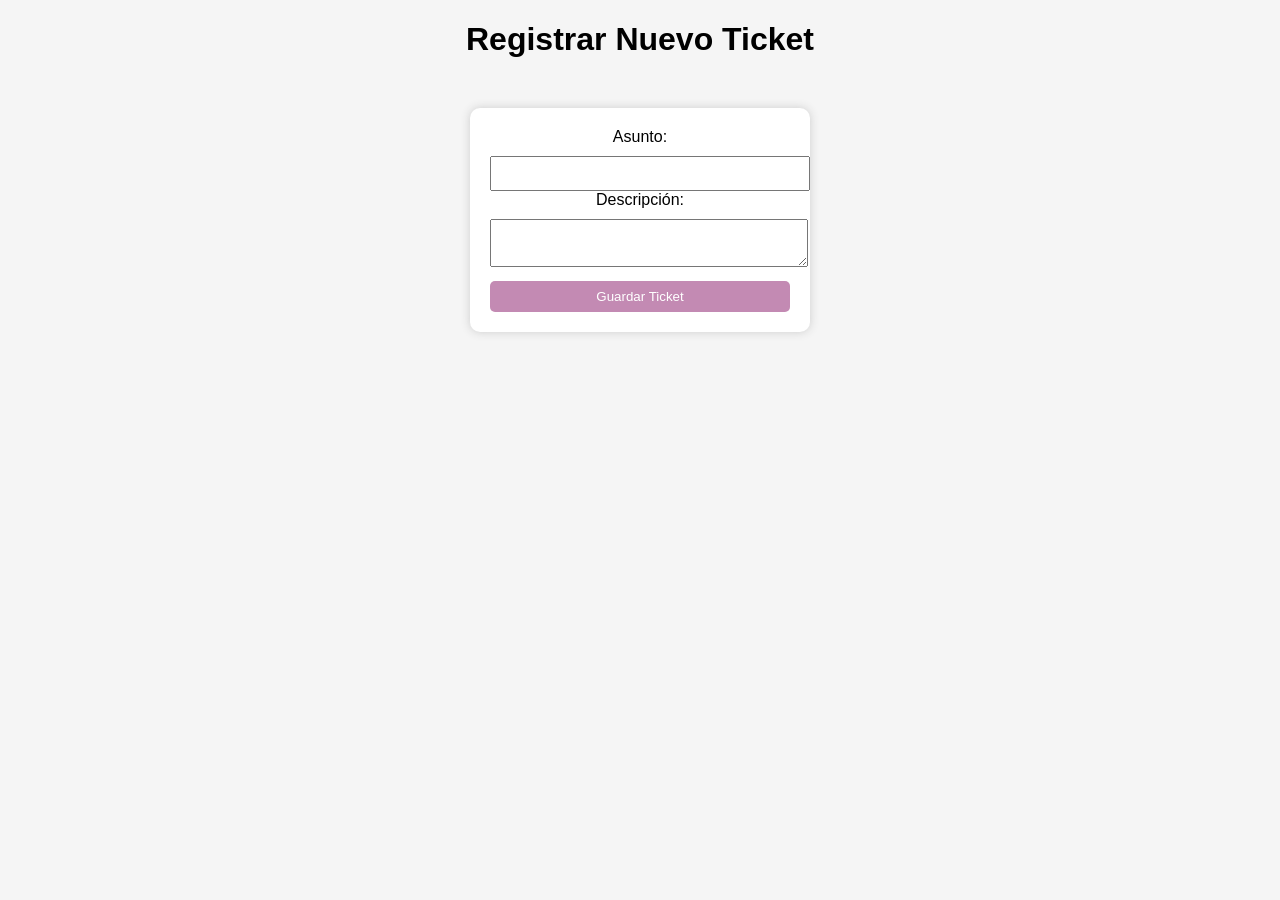
==== nuevo-ticket.html @ 3a011e6d "Add: formulario de login" ====
<!DOCTYPE html>
<html lang="es">
<head>
  <meta charset="UTF-8">
  <title>Nuevo Ticket</title>
  <link rel="stylesheet" href="style.css">
</head>
<body>
  <h1>Registrar Nuevo Ticket</h1>
  <div class="login-container">
    <form id="newTicketForm">
      <label>Asunto:</label>
      <input type="text" id="asunto" required>
      <label>Descripción:</label>
      <textarea id="descripcion" required></textarea>
      <button type="submit">Guardar Ticket</button>
    </form>
  </div>
  <script src="script.js"></script>
</body>
</html>
---- style.css ----
body {
  font-family: Arial, sans-serif;
  background: #f5f5f5;
  text-align: center;
  margin: 0;
  padding: 0;
}

.login-container, .tickets-container {
  background: #fff;
  width: 300px;
  margin: 50px auto;
  padding: 20px;
  border-radius: 10px;
  box-shadow: 0 0 10px #ccc;
}

input, button, textarea {
  width: 100%;
  padding: 8px;
  margin-top: 10px;
}

button {
  background: #C38AB3;
  color: #fff;
  border: none;
  border-radius: 5px;
}
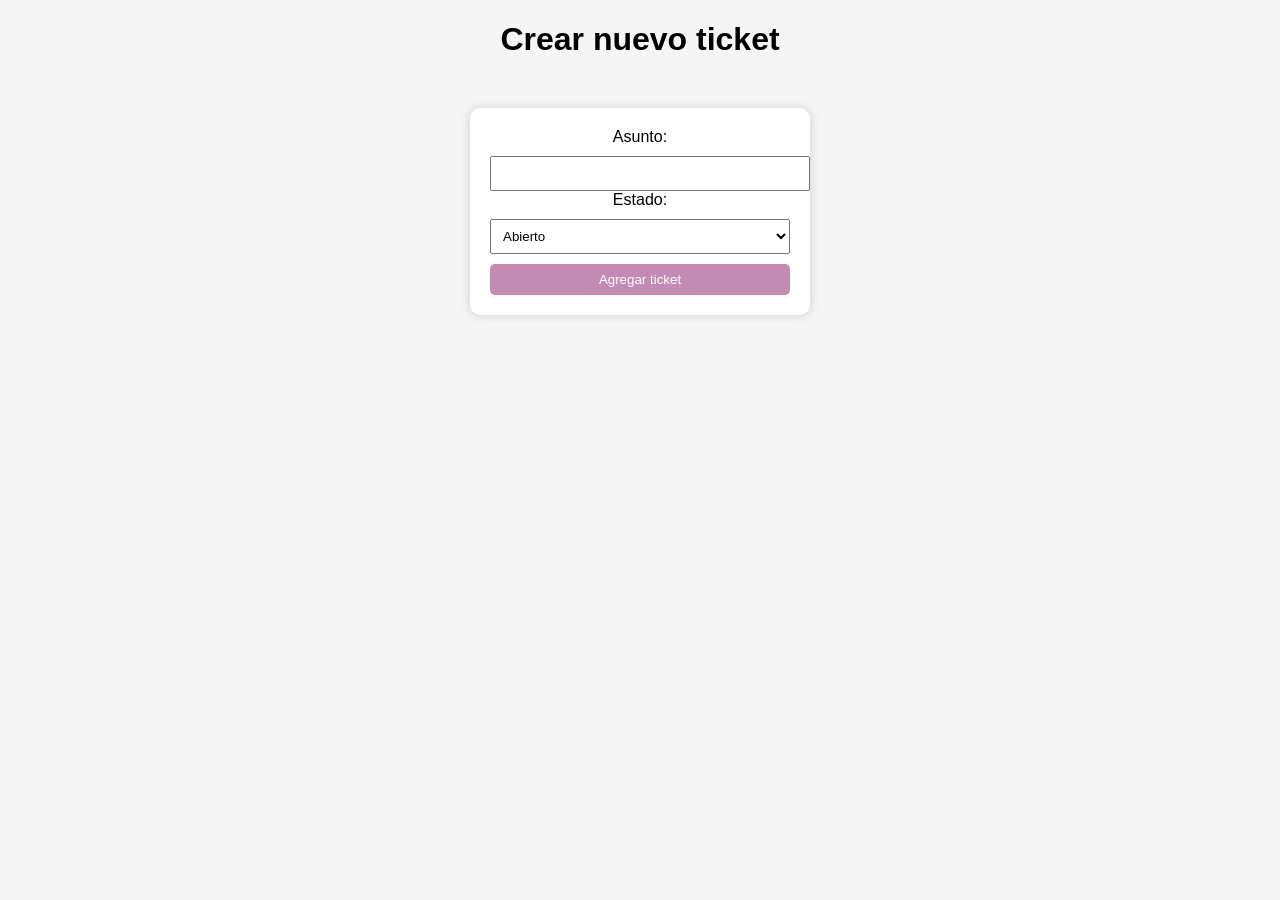
==== commit 0c8dddb8: "Agregar funcionalidad de tickets con localStorage y eliminar ticket" ====
--- a/nuevo-ticket.html
+++ b/nuevo-ticket.html
@@ -6,16 +6,50 @@
   <link rel="stylesheet" href="style.css">
 </head>
 <body>
-  <h1>Registrar Nuevo Ticket</h1>
-  <div class="login-container">
+  <h1>Crear nuevo ticket</h1>
+  <div class="tickets-container">
     <form id="newTicketForm">
       <label>Asunto:</label>
       <input type="text" id="asunto" required>
-      <label>Descripción:</label>
-      <textarea id="descripcion" required></textarea>
-      <button type="submit">Guardar Ticket</button>
+      
+      <label>Estado:</label>
+      <select id="estado">
+        <option value="Abierto">Abierto</option>
+        <option value="Cerrado">Cerrado</option>
+      </select>
+      
+      <button type="submit">Agregar ticket</button>
     </form>
   </div>
+
   <script src="script.js"></script>
+  <script>
+    const newTicketForm = document.getElementById('newTicketForm');
+
+    newTicketForm.addEventListener('submit', (e) => {
+      e.preventDefault();
+
+      const asunto = document.getElementById('asunto').value;
+      const estado = document.getElementById('estado').value;
+
+      // Obtener tickets actuales
+      let tickets = JSON.parse(localStorage.getItem('tickets')) || [];
+
+      // Crear nuevo ticket con ID automático
+      const nuevoTicket = {
+        id: tickets.length + 1,
+        asunto,
+        estado
+      };
+
+      tickets.push(nuevoTicket);
+
+      // Guardar en localStorage
+      localStorage.setItem('tickets', JSON.stringify(tickets));
+
+      // Redirigir a tickets.html
+      window.location.href = 'tickets.html';
+    });
+  </script>
 </body>
 </html>
--- a/style.css
+++ b/style.css
@@ -15,7 +15,7 @@
   box-shadow: 0 0 10px #ccc;
 }
 
-input, button, textarea {
+input, button, textarea, select {
   width: 100%;
   padding: 8px;
   margin-top: 10px;
@@ -27,3 +27,17 @@
   border: none;
   border-radius: 5px;
 }
+
+.btn-eliminar {
+  background-color: #e74c3c;
+  color: white;
+  border: none;
+  padding: 5px 10px;
+  border-radius: 5px;
+  cursor: pointer;
+  font-size: 14px;
+}
+
+.btn-eliminar:hover {
+  background-color: #c0392b;
+}
